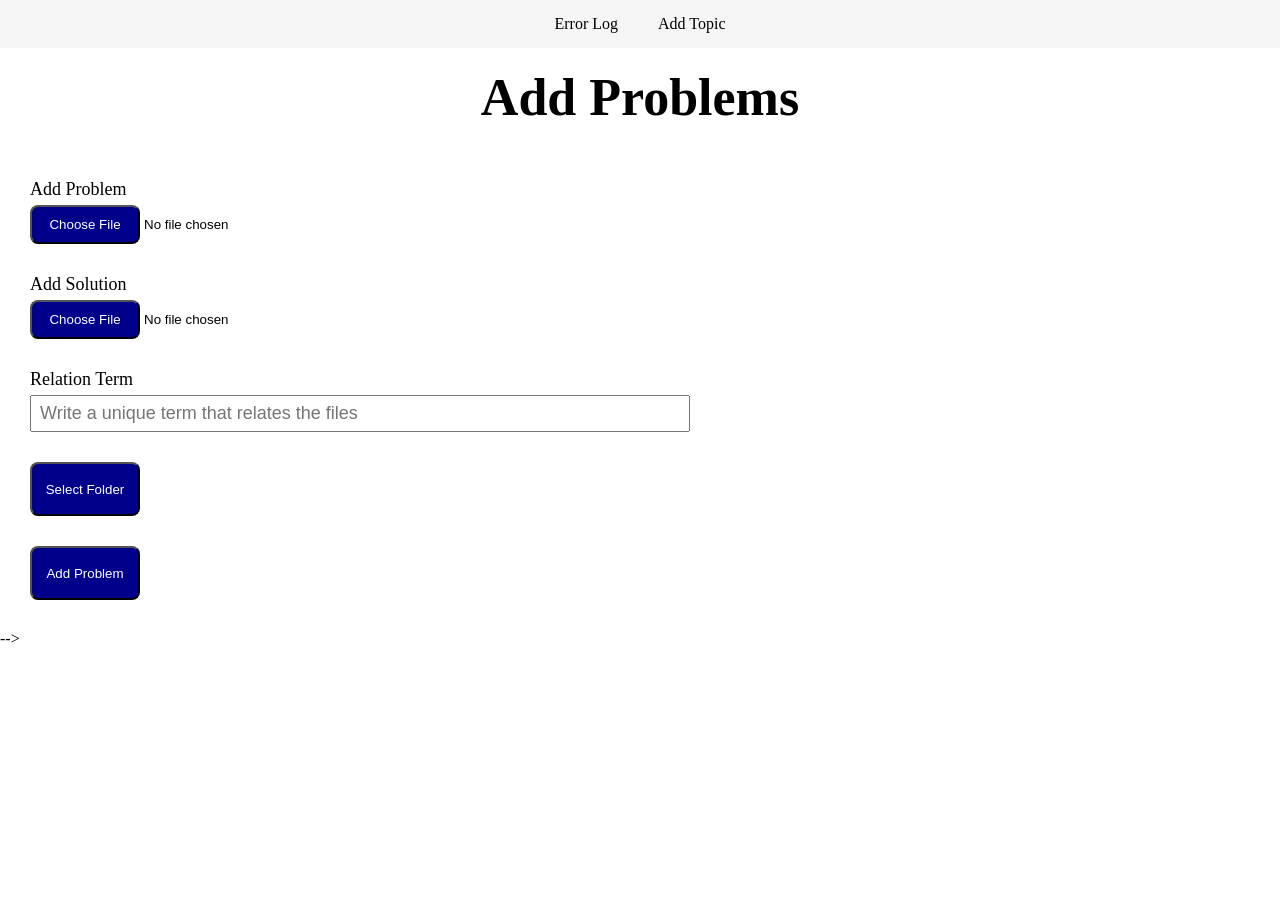
==== add_problems.html @ 62295f27 "Add files via upload" ====
<!DOCTYPE html>
<html lang="en">
	<head>
		<meta charset="UTF-8">
		<meta name="viewport" content="width=device-width, initial-scale=1.0">
		
		<title>Add Problems</title>
		<link rel="stylesheet" href="style.css">
	</head>
	<body>
		<header>
			<nav class="navbar">
				<ul>
					<a href="./index.html"<li>Error Log</li></a>
					<a href="./add_topic.html"<li>Add Topic</li></a>
				</ul>
			</nav>
			<h1 class="heading" id="heading">Add Problems</h1>
			<div class="buttons">
				<p id='topic'></p>
			</div>
		</header>
		<main>
			<form id='problem-form'>
				<div class='form-section'>
					<label class='form-label'>Add Problem</label>
					<input type="file" id="problem" accept="image/*"/>
				</div>
				<div class='form-section'>
					<label class='form-label'>Add Solution</label>
					<input type="file" id="solution" accept="image/*"/>
				</div>
				<div class='form-section'>
					<label class='form-label'>Relation Term</label>
					<input type="text" class="form-input" id="rel" placeholder="Write a unique term that relates the files"/>
				</div>
				<div class='form-section'>
					<button id="selectFolder" class="btn" type="button">Select Folder</button>
				</div>
				<div class='form-section'>
					<button id="addproblembtn" class="btn" type="submit">Add Problem</button>
				</div>
			</form>
		</main>
	</body>
	<script>
		window.addEventListener('load', (event) => {
		const urlParams = new URLSearchParams(window.location.search);
		const topic = urlParams.get('topic');
		document.getElementById('topic').innerText = topic; 
		<!-- console.log(document.getElementById("selectFolder").innerHTML) -->
		});
		
		let directoryHandle;
		document.getElementById("selectFolder").addEventListener('click', async () => {
			try {
				directoryHandle = await window.showDirectoryPicker();
			} catch (error) {
				console.error("Error picking the folder");
			};
		});
		
		const form = document.getElementById("problem-form");
		form.addEventListener("submit", async (event) => {
			event.preventDefault();
			if (!directoryHandle){
				alert("Please select a folder first!");
				return;
			};
			
			let problem_image = document.getElementById("problem").files[0];
			let sol_image = document.getElementById("solution").files[0];
				
			if (!problem_image || !sol_image){
				alert("Please upload both images! Or add the relation term.");
				return;
			}
			try {
				const rel = document.getElementById("rel").value;
				const fileHandle1 = await directoryHandle.getFileHandle("problem_"+document.getElementById('topic').innerText+"_"+rel, {create: true});
				const writable1 = await fileHandle1.createWritable();
				await writable1.write(problem_image);
				await writable1.close();
				
				const fileHandle2 = await directoryHandle.getFileHandle("solution_"+document.getElementById('topic').innerText+"_"+rel, {create: true});
				const writable2 = await fileHandle2.createWritable();
				await writable2.write(sol_image);
				await writable2.close();
				
				alert("Saved!");
			} catch (error){
				alert("Error saving files!");
				console.error("Error saving the files!", error);
			}
			
			form.reset();
		});
	<!-- </script> -->
</html>
---- style.css ----
* {
	padding: 0;
	margin: 0;
}

.navbar {
	width: 100%;
	height: 48px;
	display: flex;
	justify-content: center;
	align-items: center;
	background-color: whitesmoke;
}

ul {
	display: flex;
	flex-direction: row;
	justify-content: center;
	align-items: center;
	gap: 40px;
}

li {
	text-decoration: none;
	list-style: none;
}

.heading {
	font-size: 52px;
	text-align: center;
	margin-top: 20px;
}

a {
	text-decoration: none;
	color: black;
}

.btn {
	display: flex;
	justify-content: center;
	align-items: center;
	border-radius: 8px;
	width: 110px;
	height: 10px;
	padding: 25px 5px;
	text-align: center;
	background-color: #00008B;
	color: white;
}

.btn:hover {
	cursor: pointer;
}

.buttons {
	margin-top: 22px;
	display: flex;
	flex-direction: row;
	justify-content: center;
	align-items: center;
	gap: 15px;
}

.form-section {
	margin: 30px 30px;
	display: flex;
	flex-direction: column;
	gap: 5px;
}

.form-label {
	font-size: 18px;
}

.form-input {
	font-size: 18px;
	width: 50vw;
	padding: 6px 8px;
}

#topics {
	margin: 20px 10px;
	display: flex;
	flex-direction: row;
	gap: 4vw;
}

.topic {
	padding: 10px 10px;
	background-color: whitesmoke;
	border-radius: 10px;
	display: flex;
	flex-direction: column;
	gap: 15px;
	width: 20vw;
}

::file-selector-button {
	border-radius: 8px;
	width: 110px;
	padding: 10px 5px;
	background-color: #00008B;
	color: white;
}

.prob-container {
	background-color: whitesmoke;
	margin: 10px 10px;
	display: flex;
	flex-direction: column;
	gap: 15px;
}

.prob-img {
	
}
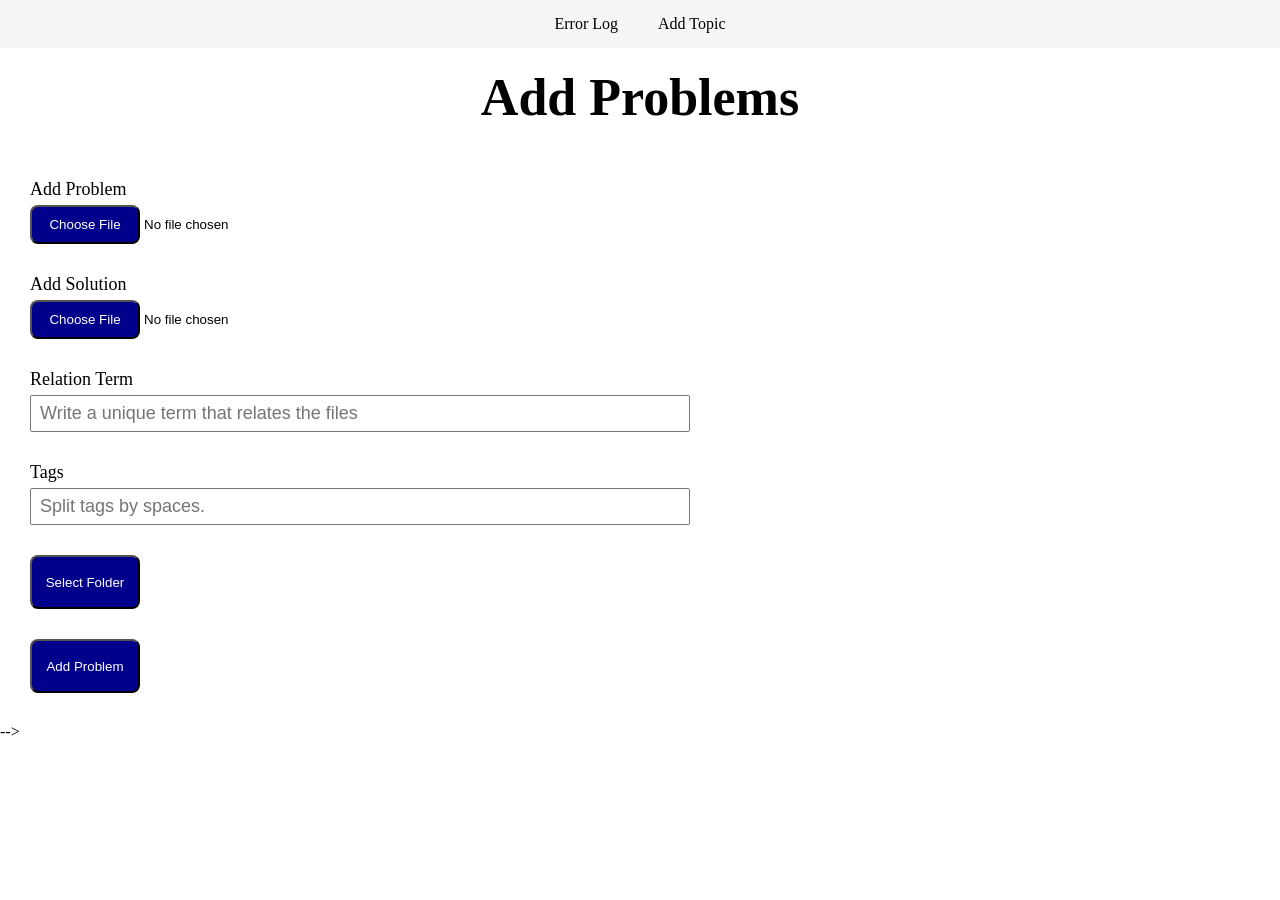
==== commit 82e62553: "Add files via upload" ====
--- a/add_problems.html
+++ b/add_problems.html
@@ -35,6 +35,10 @@
 					<input type="text" class="form-input" id="rel" placeholder="Write a unique term that relates the files"/>
 				</div>
 				<div class='form-section'>
+					<label class='form-label'>Tags</label>
+					<input type="text" class="form-input" id="tags" placeholder="Split tags by spaces."/>
+				</div>
+				<div class='form-section'>
 					<button id="selectFolder" class="btn" type="button">Select Folder</button>
 				</div>
 				<div class='form-section'>
@@ -48,7 +52,6 @@
 		const urlParams = new URLSearchParams(window.location.search);
 		const topic = urlParams.get('topic');
 		document.getElementById('topic').innerText = topic; 
-		<!-- console.log(document.getElementById("selectFolder").innerHTML) -->
 		});
 		
 		let directoryHandle;
@@ -77,12 +80,13 @@
 			}
 			try {
 				const rel = document.getElementById("rel").value;
-				const fileHandle1 = await directoryHandle.getFileHandle("problem_"+document.getElementById('topic').innerText+"_"+rel, {create: true});
+				const tags = document.getElementById("tags").value;
+				const fileHandle1 = await directoryHandle.getFileHandle("problem_"+document.getElementById('topic').innerText+"_"+rel+"_"+tags, {create: true});
 				const writable1 = await fileHandle1.createWritable();
 				await writable1.write(problem_image);
 				await writable1.close();
 				
-				const fileHandle2 = await directoryHandle.getFileHandle("solution_"+document.getElementById('topic').innerText+"_"+rel, {create: true});
+				const fileHandle2 = await directoryHandle.getFileHandle("solution_"+document.getElementById('topic').innerText+"_"+rel+"_"+tags, {create: true});
 				const writable2 = await fileHandle2.createWritable();
 				await writable2.write(sol_image);
 				await writable2.close();
--- a/style.css
+++ b/style.css
@@ -110,8 +110,4 @@
 	display: flex;
 	flex-direction: column;
 	gap: 15px;
-}
-
-.prob-img {
-	
 }
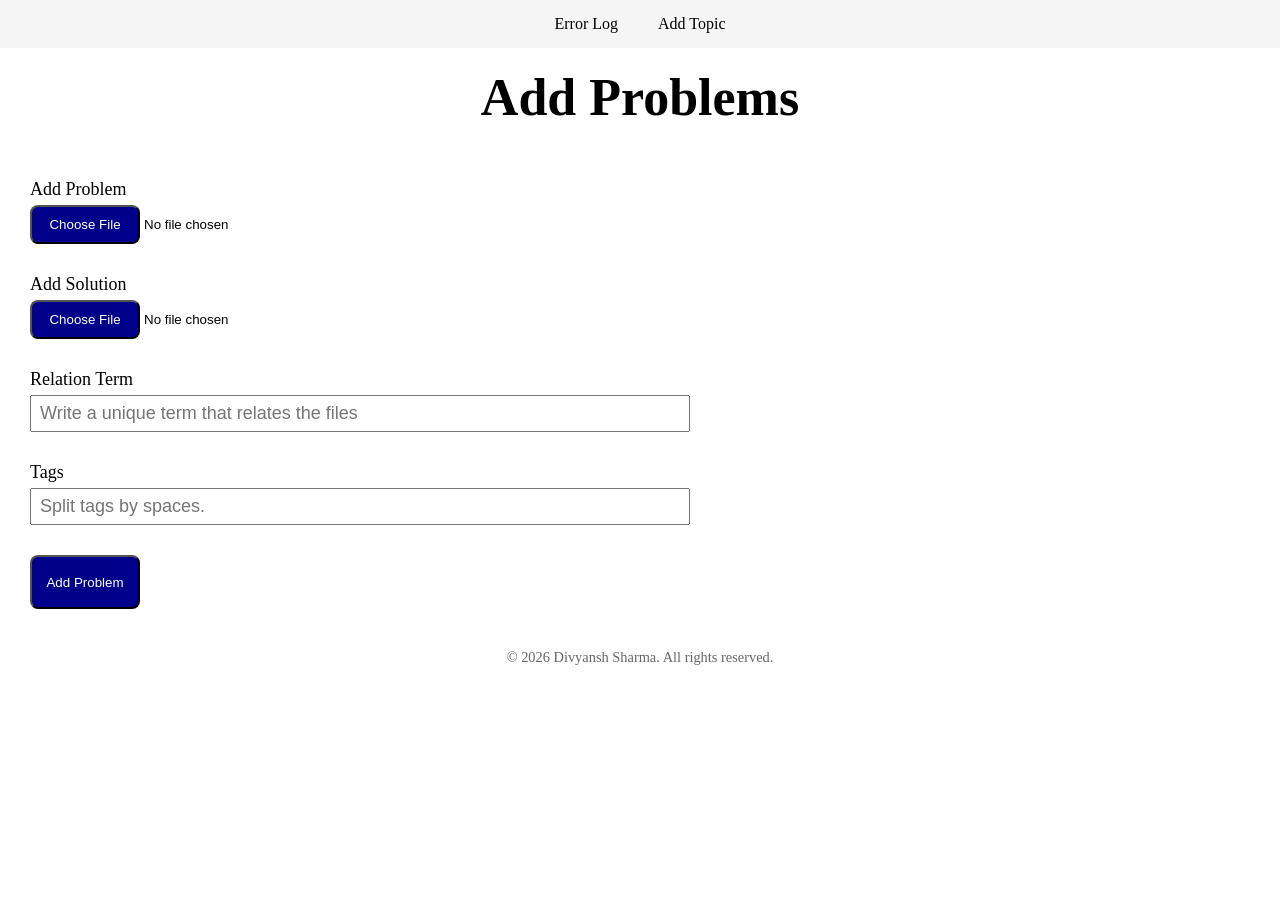
==== commit 05d27af1: "Final Commit All Bugs fixed" ====
--- a/add_problems.html
+++ b/add_problems.html
@@ -39,14 +39,13 @@
 					<input type="text" class="form-input" id="tags" placeholder="Split tags by spaces."/>
 				</div>
 				<div class='form-section'>
-					<button id="selectFolder" class="btn" type="button">Select Folder</button>
-				</div>
-				<div class='form-section'>
 					<button id="addproblembtn" class="btn" type="submit">Add Problem</button>
 				</div>
 			</form>
 		</main>
+		<footer>&copy; 2026 Divyansh Sharma. All rights reserved.</footer>
 	</body>
+	<script src='indexedDBhelper.js'></script>
 	<script>
 		window.addEventListener('load', (event) => {
 		const urlParams = new URLSearchParams(window.location.search);
@@ -55,19 +54,14 @@
 		});
 		
 		let directoryHandle;
-		document.getElementById("selectFolder").addEventListener('click', async () => {
-			try {
-				directoryHandle = await window.showDirectoryPicker();
-			} catch (error) {
-				console.error("Error picking the folder");
-			};
-		});
 		
 		const form = document.getElementById("problem-form");
 		form.addEventListener("submit", async (event) => {
 			event.preventDefault();
+			directoryHandle = await getDirHandle();
 			if (!directoryHandle){
 				alert("Please select a folder first!");
+				window.location = './index.html';
 				return;
 			};
 			
@@ -79,6 +73,15 @@
 				return;
 			}
 			try {
+			
+				const options = {mode: 'read'};
+				if ((await directoryHandle.queryPermission(options)) !== 'granted'){
+					if ((await directoryHandle.requestPermission(options)) !== 'granted'){
+						console.error("Permission denied by user");
+						return;
+					}
+				}
+				
 				const rel = document.getElementById("rel").value;
 				const tags = document.getElementById("tags").value;
 				const fileHandle1 = await directoryHandle.getFileHandle("problem_"+document.getElementById('topic').innerText+"_"+rel+"_"+tags, {create: true});
@@ -99,5 +102,5 @@
 			
 			form.reset();
 		});
-	<!-- </script> -->
+	</script>
 </html>
--- a/style.css
+++ b/style.css
@@ -81,9 +81,9 @@
 
 #topics {
 	margin: 20px 10px;
-	display: flex;
-	flex-direction: row;
-	gap: 4vw;
+	display: grid;
+	grid-template-columns: repeat(auto-fit, minmax(240px, 1fr));
+	gap: 20px;
 }
 
 .topic {
@@ -93,7 +93,16 @@
 	display: flex;
 	flex-direction: column;
 	gap: 15px;
-	width: 20vw;
+	overflow-wrap: break-word;
+	max-width: 350px;
+	margin: 10px 10px;
+}
+
+.sub {
+	margin-top: auto;
+}
+.opentopic {
+	margin-top: auto;
 }
 
 ::file-selector-button {
@@ -110,4 +119,15 @@
 	display: flex;
 	flex-direction: column;
 	gap: 15px;
+	padding: 10px 10px;
+}
+
+footer {
+	position: sticky;
+	top: 100vh;
+	text-align: center;
+	font-size: 0.9rem;
+	color: #666;
+	width: 100%;
+	padding: 10px 0;
 }
